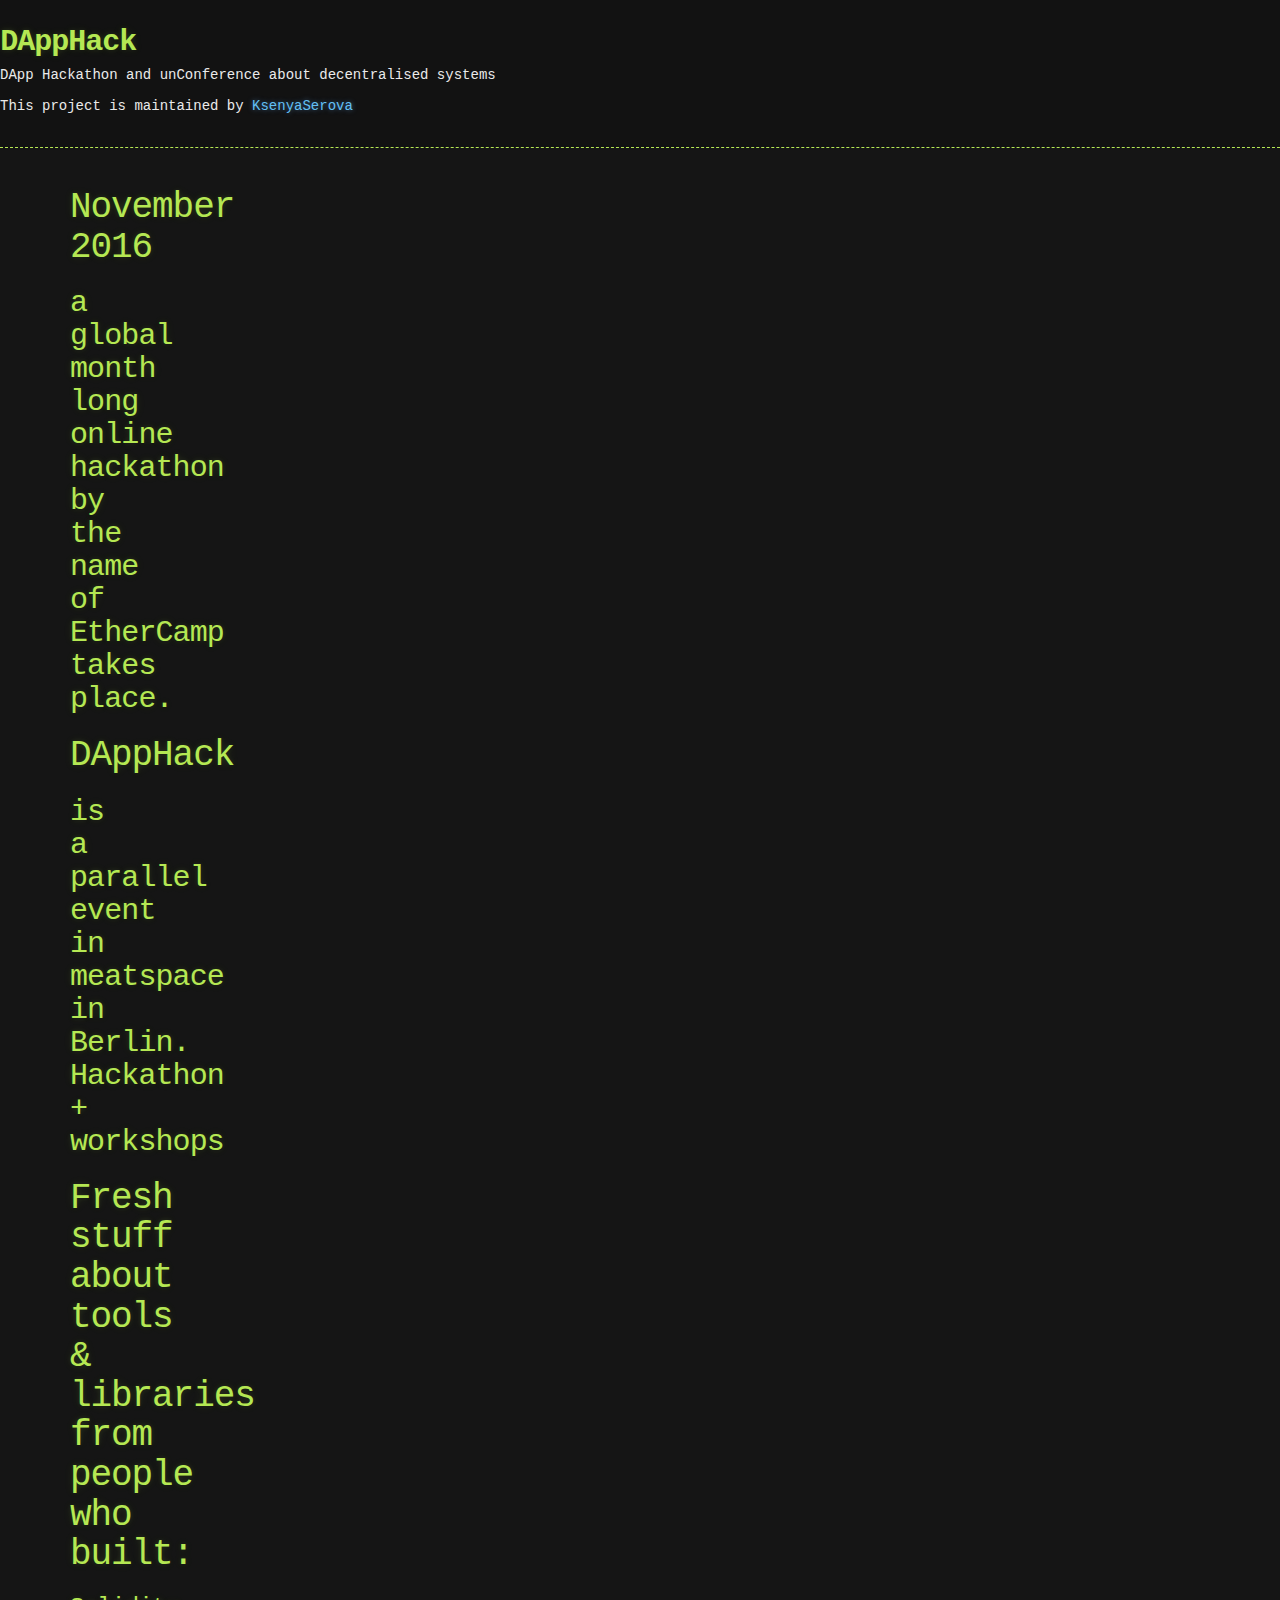
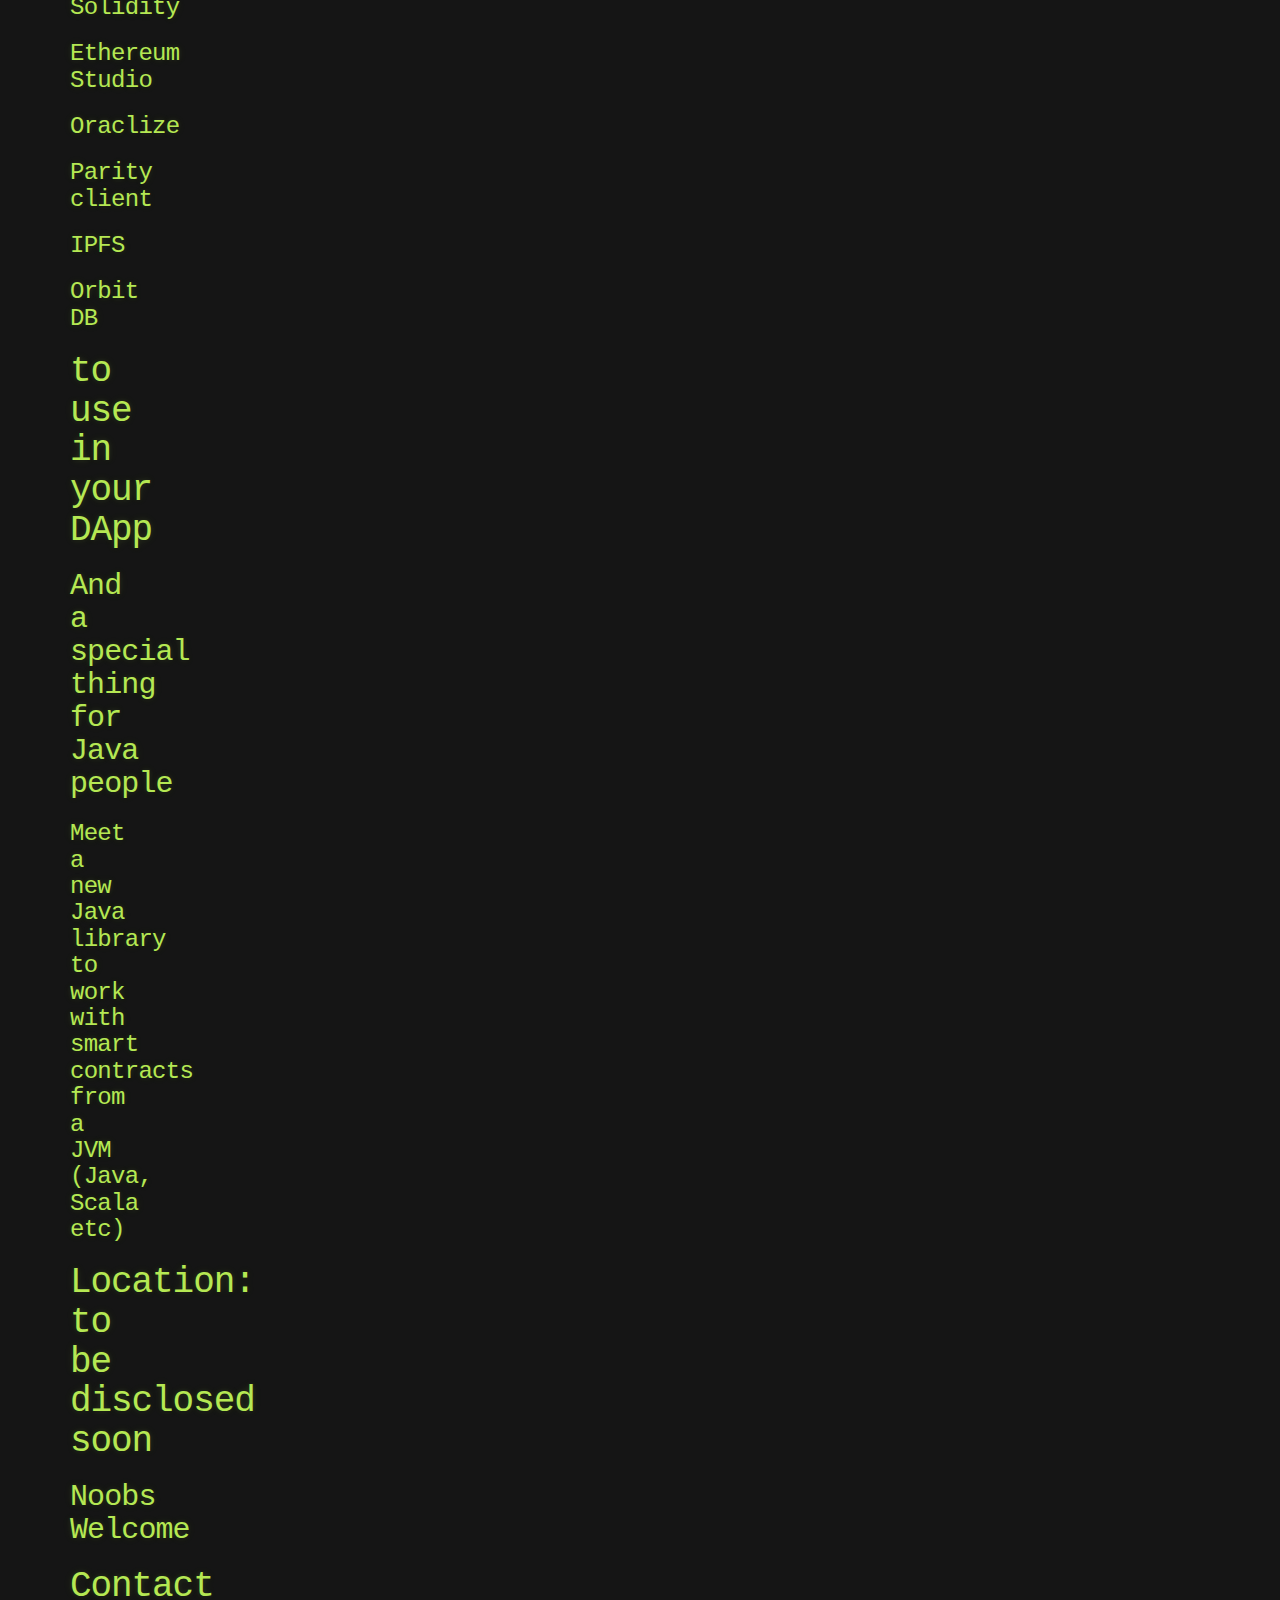
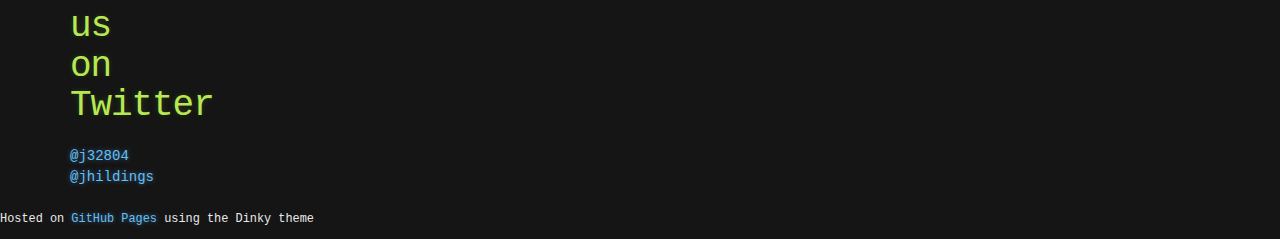
==== content.html @ bdecb211 "update styles" ====
<!doctype html>
<html>
  <head>
    <meta charset="utf-8">
    <meta http-equiv="X-UA-Compatible" content="chrome=1">
    <title>DAppHack by KsenyaSerova</title>
    <!-- Latest compiled and minified CSS -->
    <link rel="stylesheet" href="https://maxcdn.bootstrapcdn.com/bootstrap/3.3.7/css/bootstrap.min.css" integrity="sha384-BVYiiSIFeK1dGmJRAkycuHAHRg32OmUcww7on3RYdg4Va+PmSTsz/K68vbdEjh4u" crossorigin="anonymous">
    <link rel="stylesheet" href="stylesheets/hack.css">

    <meta name="viewport" content="width=device-width, initial-scale=1, user-scalable=no">
    <!--[if lt IE 9]>
    <script src="//html5shiv.googlecode.com/svn/trunk/html5.js"></script>
    <![endif]-->
  </head>
  <body>
    <div class="wrapper">
      <header>
        <h1 class="header">DAppHack</h1>
        <p class="header">DApp Hackathon and unConference about decentralised systems</p>


        <p class="header">This project is maintained by <a class="header name" href="https://github.com/KsenyaSerova">KsenyaSerova</a></p>


      </header>

      <div class="container">
        <div class="row">
<div class="col-xs-12 col-md-1">
      <section>
        <h1>
<a id="november-2016" class="anchor" href="#november-2016" aria-hidden="true"><span aria-hidden="true" class="octicon octicon-link"></span></a>November 2016</h1>

<h2>
<a id="a-global-month-long-online-hackathon-by-the-name-of-ethercamp-takes-place" class="anchor" href="#a-global-month-long-online-hackathon-by-the-name-of-ethercamp-takes-place" aria-hidden="true"><span aria-hidden="true" class="octicon octicon-link"></span></a>a global month long online hackathon by the name of EtherCamp takes place.</h2>

<h1>
<a id="dapphack" class="anchor" href="#dapphack" aria-hidden="true"><span aria-hidden="true" class="octicon octicon-link"></span></a>DAppHack</h1>

<h2>
<a id="is-a-parallel-event-in-meatspace-in-berlin-hackathon--workshops" class="anchor" href="#is-a-parallel-event-in-meatspace-in-berlin-hackathon--workshops" aria-hidden="true"><span aria-hidden="true" class="octicon octicon-link"></span></a>is a parallel event in meatspace in Berlin. Hackathon + workshops</h2>

<h1>
<a id="fresh-stuff-about-tools--libraries-from-people-who-built" class="anchor" href="#fresh-stuff-about-tools--libraries-from-people-who-built" aria-hidden="true"><span aria-hidden="true" class="octicon octicon-link"></span></a>Fresh stuff about tools &amp; libraries from people who built:</h1>

<h3>
<a id="solidity" class="anchor" href="#solidity" aria-hidden="true"><span aria-hidden="true" class="octicon octicon-link"></span></a>Solidity</h3>

<h3>
<a id="ethereum-studio" class="anchor" href="#ethereum-studio" aria-hidden="true"><span aria-hidden="true" class="octicon octicon-link"></span></a>Ethereum Studio</h3>

<h3>
<a id="oraclize" class="anchor" href="#oraclize" aria-hidden="true"><span aria-hidden="true" class="octicon octicon-link"></span></a>Oraclize</h3>

<h3>
<a id="parity-client" class="anchor" href="#parity-client" aria-hidden="true"><span aria-hidden="true" class="octicon octicon-link"></span></a>Parity client</h3>

<h3>
<a id="ipfs" class="anchor" href="#ipfs" aria-hidden="true"><span aria-hidden="true" class="octicon octicon-link"></span></a>IPFS</h3>

<h3>
<a id="orbit-db" class="anchor" href="#orbit-db" aria-hidden="true"><span aria-hidden="true" class="octicon octicon-link"></span></a>Orbit DB</h3>

<h1>
<a id="to-use-in-your-dapp" class="anchor" href="#to-use-in-your-dapp" aria-hidden="true"><span aria-hidden="true" class="octicon octicon-link"></span></a>to use in your DApp</h1>

<h2>
<a id="and-a-special-thing-for-java-people" class="anchor" href="#and-a-special-thing-for-java-people" aria-hidden="true"><span aria-hidden="true" class="octicon octicon-link"></span></a>And a special thing for Java people</h2>

<h3>
<a id="meet-a-new-java-library-to-work-with-smart-contracts-from-a-jvm-java-scala-etc" class="anchor" href="#meet-a-new-java-library-to-work-with-smart-contracts-from-a-jvm-java-scala-etc" aria-hidden="true"><span aria-hidden="true" class="octicon octicon-link"></span></a>Meet a new Java library to work with smart contracts from a JVM (Java, Scala etc)</h3>

<h1>
<a id="location-to-be-disclosed-soon" class="anchor" href="#location-to-be-disclosed-soon" aria-hidden="true"><span aria-hidden="true" class="octicon octicon-link"></span></a>Location: to be disclosed soon</h1>

<h2>
<a id="noobs-welcome" class="anchor" href="#noobs-welcome" aria-hidden="true"><span aria-hidden="true" class="octicon octicon-link"></span></a>Noobs Welcome</h2>

<h1>
<a id="contact-us-on-twitter" class="anchor" href="#contact-us-on-twitter" aria-hidden="true"><span aria-hidden="true" class="octicon octicon-link"></span></a>Contact us on Twitter</h1>

<p><a href="https://twitter.com/j32804">@j32804</a>
<a href="https://twitter.com/jhildings">@jhildings</a></p>
      </section>

    </div></div></div>

      <footer>
        <p><small>Hosted on <a href="https://pages.github.com">GitHub Pages</a> using the Dinky theme</small></p>
      </footer>
    </div>
    <!--[if !IE]><script>fixScale(document);</script><![endif]-->
  </body>
</html>
---- stylesheets/hack.css ----
body {
  margin: 0;
  padding: 0;
  background: #151515 url("../images/bkg.png") 0 0;
  color: #eaeaea;
  font: 16px;
  line-height: 1.5;
  font-family: Monaco, "Bitstream Vera Sans Mono", "Lucida Console", Terminal, monospace;
}

/* General & 'Reset' Stuff */

section {
  display: block;
  margin: 0 0 20px 0;
}

h1, h2, h3, h4, h5, h6 {
  margin: 0 0 20px;
}

li {
  line-height: 1.4 ;
}

/* Header, <header>
   header   - container
   h1       - project name
   h2       - project description
*/

header {
  background: rgba(0, 0, 0, 0.1);
  width: 100%;
  border-bottom: 1px dashed #b5e853;
  padding: 20px 0;
  margin: 0 0 40px 0;
}

header h1 {
  font-size: 30px;
  line-height: 1.5;
  margin: 0 0 0 -40px;
  font-weight: bold;
  font-family: Monaco, "Bitstream Vera Sans Mono", "Lucida Console", Terminal, monospace;
  color: #b5e853;
  text-shadow: 0 1px 1px rgba(0, 0, 0, 0.1),
               0 0 5px rgba(181, 232, 83, 0.1),
               0 0 10px rgba(181, 232, 83, 0.1);
  letter-spacing: -1px;
  -webkit-font-smoothing: antialiased;
}

header h1:before {
  content: "./ ";
  font-size: 24px;
}

header h2 {
  font-size: 18px;
  font-weight: 300;
  color: #666;
}

#downloads .btn {
  display: inline-block;
  text-align: center;
  margin: 0;
}

/* Main Content
*/

#main_content {
  width: 100%;
  -webkit-font-smoothing: antialiased;
}
section img {
  max-width: 100%
}

h1, h2, h3, h4, h5, h6 {
  font-weight: normal;
  font-family: Monaco, "Bitstream Vera Sans Mono", "Lucida Console", Terminal, monospace;
  color: #b5e853;
  letter-spacing: -0.03em;
  text-shadow: 0 1px 1px rgba(0, 0, 0, 0.1),
               0 0 5px rgba(181, 232, 83, 0.1),
               0 0 10px rgba(181, 232, 83, 0.1);
}

#main_content h1 {
  font-size: 30px;
}

#main_content h2 {
  font-size: 24px;
}

#main_content h3 {
  font-size: 18px;
}

#main_content h4 {
  font-size: 14px;
}

#main_content h5 {
  font-size: 12px;
  text-transform: uppercase;
  margin: 0 0 5px 0;
}

#main_content h6 {
  font-size: 12px;
  text-transform: uppercase;
  color: #999;
  margin: 0 0 5px 0;
}

dt {
  font-style: italic;
  font-weight: bold;
}

ul li {
  list-style: none;
}

ul li:before {
  content: ">>";
  font-family: Monaco, "Bitstream Vera Sans Mono", "Lucida Console", Terminal, monospace;
  font-size: 13px;
  color: #b5e853;
  margin-left: -37px;
  margin-right: 21px;
  line-height: 16px;
}

blockquote {
  color: #aaa;
  padding-left: 10px;
  border-left: 1px dotted #666;
}

pre {
  background: rgba(0, 0, 0, 0.9);
  border: 1px solid rgba(255, 255, 255, 0.15);
  padding: 10px;
  font-size: 14px;
  color: #b5e853;
  border-radius: 2px;
  -moz-border-radius: 2px;
  -webkit-border-radius: 2px;
  text-wrap: normal;
  overflow: auto;
  overflow-y: hidden;
}

table {
  width: 100%;
  margin: 0 0 20px 0;
}

th {
  text-align: left;
  border-bottom: 1px dashed #b5e853;
  padding: 5px 10px;
}

td {
  padding: 5px 10px;
}

hr {
  height: 0;
  border: 0;
  border-bottom: 1px dashed #b5e853;
  color: #b5e853;
}

/* Buttons
*/

.btn {
  display: inline-block;
  background: -webkit-linear-gradient(top, rgba(40, 40, 40, 0.3), rgba(35, 35, 35, 0.3) 50%, rgba(10, 10, 10, 0.3) 50%, rgba(0, 0, 0, 0.3));
  padding: 8px 18px;
  border-radius: 50px;
  border: 2px solid rgba(0, 0, 0, 0.7);
  border-bottom: 2px solid rgba(0, 0, 0, 0.7);
  border-top: 2px solid rgba(0, 0, 0, 1);
  color: rgba(255, 255, 255, 0.8);
  font-family: Helvetica, Arial, sans-serif;
  font-weight: bold;
  font-size: 13px;
  text-decoration: none;
  text-shadow: 0 -1px 0 rgba(0, 0, 0, 0.75);
  box-shadow: inset 0 1px 0 rgba(255, 255, 255, 0.05);
}

.btn:hover {
  background: -webkit-linear-gradient(top, rgba(40, 40, 40, 0.6), rgba(35, 35, 35, 0.6) 50%, rgba(10, 10, 10, 0.8) 50%, rgba(0, 0, 0, 0.8));
}

.btn .icon {
  display: inline-block;
  width: 16px;
  height: 16px;
  margin: 1px 8px 0 0;
  float: left;
}

.btn-github .icon {
  opacity: 0.6;
  background: url("../images/blacktocat.png") 0 0 no-repeat;
}

/* Links
   a, a:hover, a:visited
*/

a {
  color: #63c0f5;
  text-shadow: 0 0 5px rgba(104, 182, 255, 0.5);
}

/* Clearfix */

.cf:before, .cf:after {
  content:"";
  display:table;
}

.cf:after {
  clear:both;
}

.cf {
  zoom:1;
}
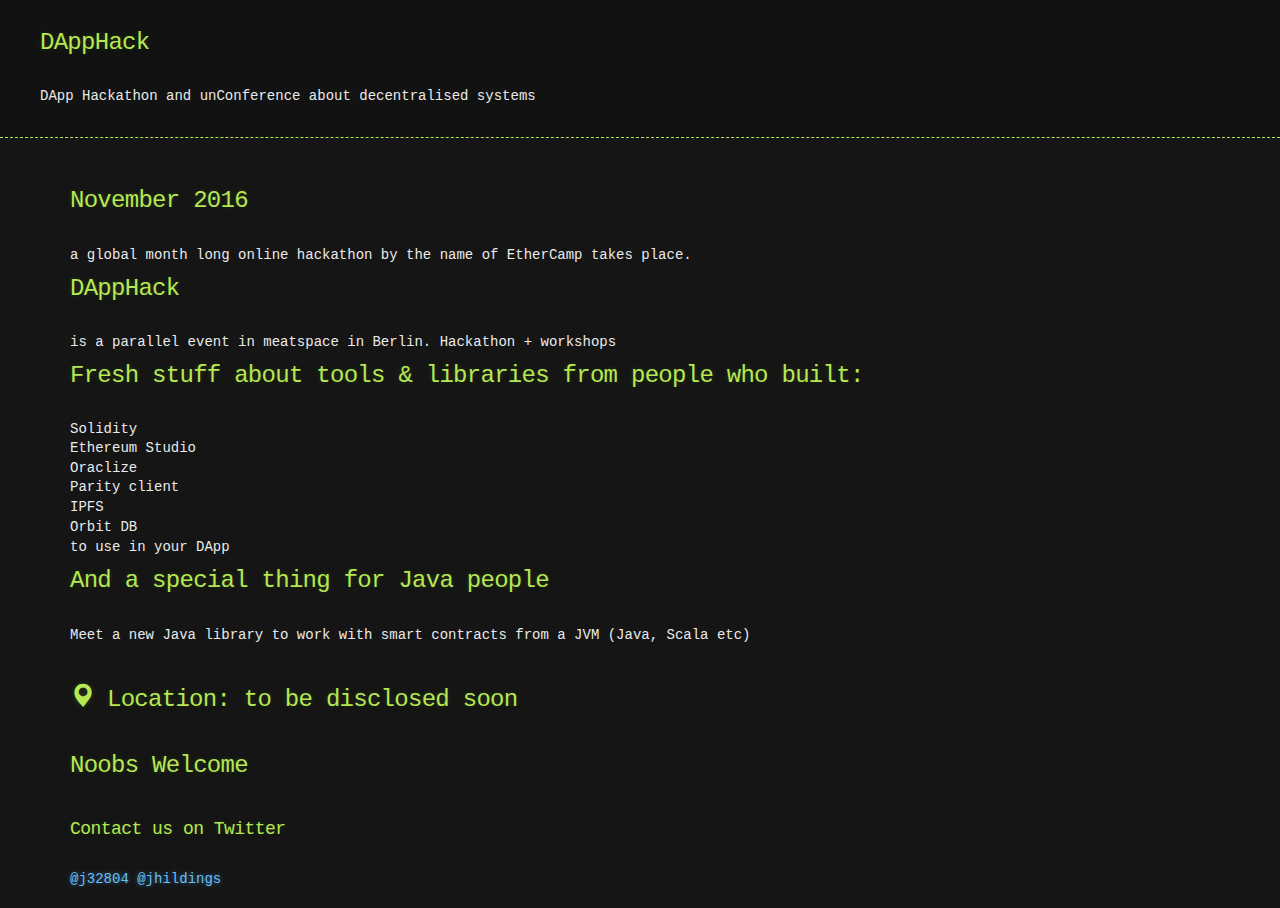
==== commit c5f65bc1: "fix more style" ====
--- a/content.html
+++ b/content.html
@@ -1,95 +1,77 @@
-<!doctype html>
-<html>
-  <head>
-    <meta charset="utf-8">
-    <meta http-equiv="X-UA-Compatible" content="chrome=1">
-    <title>DAppHack by KsenyaSerova</title>
-    <!-- Latest compiled and minified CSS -->
-    <link rel="stylesheet" href="https://maxcdn.bootstrapcdn.com/bootstrap/3.3.7/css/bootstrap.min.css" integrity="sha384-BVYiiSIFeK1dGmJRAkycuHAHRg32OmUcww7on3RYdg4Va+PmSTsz/K68vbdEjh4u" crossorigin="anonymous">
-    <link rel="stylesheet" href="stylesheets/hack.css">
+  <!doctype html>
+  <html>
+    <head>
+      <meta charset="utf-8">
+      <meta http-equiv="X-UA-Compatible" content="chrome=1">
+      <title>DAppHack by KsenyaSerova</title>
+      <!-- Latest compiled and minified CSS -->
+      <link rel="stylesheet" href="https://maxcdn.bootstrapcdn.com/bootstrap/3.3.7/css/bootstrap.min.css" integrity="sha384-BVYiiSIFeK1dGmJRAkycuHAHRg32OmUcww7on3RYdg4Va+PmSTsz/K68vbdEjh4u" crossorigin="anonymous">
+      <link rel="stylesheet" href="stylesheets/hack.css">
 
-    <meta name="viewport" content="width=device-width, initial-scale=1, user-scalable=no">
-    <!--[if lt IE 9]>
-    <script src="//html5shiv.googlecode.com/svn/trunk/html5.js"></script>
-    <![endif]-->
-  </head>
-  <body>
-    <div class="wrapper">
-      <header>
-        <h1 class="header">DAppHack</h1>
-        <p class="header">DApp Hackathon and unConference about decentralised systems</p>
+      <meta name="viewport" content="width=device-width, initial-scale=1, user-scalable=no">
+      <!--[if lt IE 9]>
+      <script src="//html5shiv.googlecode.com/svn/trunk/html5.js"></script>
+      <![endif]-->
+    </head>
+    <body>
+      <div class="wrapper">
+        <header>
+          <h3 class="header">DAppHack</h3>
+          <p class="header">DApp Hackathon and unConference about decentralised systems</p>
+        </header>
 
+        <div class="container">
+          <div class="row">
+  <div class="col-xs-12 col-md-10">
+        <section>
+          <h3>November 2016</h3>
 
-        <p class="header">This project is maintained by <a class="header name" href="https://github.com/KsenyaSerova">KsenyaSerova</a></p>
+  <span>a global month long online hackathon by the name of EtherCamp takes place.</span>
 
+  <h3>
+  <a id="dapphack" class="anchor" href="#dapphack" aria-hidden="true"><span aria-hidden="true" class="octicon octicon-link"></span></a>DAppHack</h3>
 
-      </header>
+  <span>
+  <a id="is-a-parallel-event-in-meatspace-in-berlin-hackathon--workshops" class="anchor" href="#is-a-parallel-event-in-meatspace-in-berlin-hackathon--workshops" aria-hidden="true"><span aria-hidden="true" class="octicon octicon-link"></span></a>is a parallel event in meatspace in Berlin. Hackathon + workshops</span>
 
-      <div class="container">
-        <div class="row">
-<div class="col-xs-12 col-md-1">
-      <section>
-        <h1>
-<a id="november-2016" class="anchor" href="#november-2016" aria-hidden="true"><span aria-hidden="true" class="octicon octicon-link"></span></a>November 2016</h1>
+  <h3>
+  <a  class="anchor" href="" aria-hidden="true"><span aria-hidden="true" class="octicon octicon-link"></span></a>Fresh stuff about tools &amp; libraries from people who built:</h3>
 
-<h2>
-<a id="a-global-month-long-online-hackathon-by-the-name-of-ethercamp-takes-place" class="anchor" href="#a-global-month-long-online-hackathon-by-the-name-of-ethercamp-takes-place" aria-hidden="true"><span aria-hidden="true" class="octicon octicon-link"></span></a>a global month long online hackathon by the name of EtherCamp takes place.</h2>
+<li>  <a  class="anchor" href="#solidity" aria-hidden="true"></a>Solidity </li>
+<li>   <a  class="anchor" href="#ethereum-studio" aria-hidden="true"></a>Ethereum Studio </li>
+<li>   <a  class="anchor" href="#oraclize" aria-hidden="true"></a>Oraclize </li>
+<li>   <a  class="anchor" href="#parity-client" aria-hidden="true"></a>Parity client </li>
+<li>   <a  class="anchor" href="#ipfs" aria-hidden="true"></a>IPFS </li>
+<li>   <a  class="anchor" href="#orbit-db" aria-hidden="true"></a>Orbit DB </li>
 
-<h1>
-<a id="dapphack" class="anchor" href="#dapphack" aria-hidden="true"><span aria-hidden="true" class="octicon octicon-link"></span></a>DAppHack</h1>
+  <a id="to-use-in-your-dapp" class="anchor" href="#to-use-in-your-dapp" aria-hidden="true"><span aria-hidden="true" class="octicon octicon-link"></span></a>to use in your DApp</h3>
 
-<h2>
-<a id="is-a-parallel-event-in-meatspace-in-berlin-hackathon--workshops" class="anchor" href="#is-a-parallel-event-in-meatspace-in-berlin-hackathon--workshops" aria-hidden="true"><span aria-hidden="true" class="octicon octicon-link"></span></a>is a parallel event in meatspace in Berlin. Hackathon + workshops</h2>
+  <h3>
+  <a id="and-a-special-thing-for-java-people" class="anchor" href="#and-a-special-thing-for-java-people" aria-hidden="true"><span aria-hidden="true" class="octicon octicon-link"></span></a>And a special thing for Java people</h3>
 
-<h1>
-<a id="fresh-stuff-about-tools--libraries-from-people-who-built" class="anchor" href="#fresh-stuff-about-tools--libraries-from-people-who-built" aria-hidden="true"><span aria-hidden="true" class="octicon octicon-link"></span></a>Fresh stuff about tools &amp; libraries from people who built:</h1>
+  <span>
+  <a id="meet-a-new-java-library-to-work-with-smart-contracts-from-a-jvm-java-scala-etc" class="anchor" href="#meet-a-new-java-library-to-work-with-smart-contracts-from-a-jvm-java-scala-etc" aria-hidden="true"><span aria-hidden="true" class="octicon octicon-link"></span></a>Meet a new Java library to work with smart contracts from a JVM (Java, Scala etc)</span>
 
-<h3>
-<a id="solidity" class="anchor" href="#solidity" aria-hidden="true"><span aria-hidden="true" class="octicon octicon-link"></span></a>Solidity</h3>
+  <h3>
+  <a id="location-to-be-disclosed-soon" class="anchor" href="#location-to-be-disclosed-soon" aria-hidden="true"><span aria-hidden="true" class="octicon octicon-link"></span></a>
+  <br>
+<span class="glyphicon glyphicon-map-marker" aria-hidden="true"></span> <span class="glyphicon-class"></span>Location: to be disclosed soon</h3>
 
-<h3>
-<a id="ethereum-studio" class="anchor" href="#ethereum-studio" aria-hidden="true"><span aria-hidden="true" class="octicon octicon-link"></span></a>Ethereum Studio</h3>
+  <h3>
+  <a id="noobs-welcome" class="anchor" href="#noobs-welcome" aria-hidden="true"><span aria-hidden="true" class="octicon octicon-link"></span></a>Noobs Welcome</h3>
 
-<h3>
-<a id="oraclize" class="anchor" href="#oraclize" aria-hidden="true"><span aria-hidden="true" class="octicon octicon-link"></span></a>Oraclize</h3>
+  <h4>
+  <a id="contact-us-on-twitter" class="anchor" href="#contact-us-on-twitter" aria-hidden="true"><span aria-hidden="true" class="octicon octicon-link"></span></a>Contact us on Twitter</h4>
 
-<h3>
-<a id="parity-client" class="anchor" href="#parity-client" aria-hidden="true"><span aria-hidden="true" class="octicon octicon-link"></span></a>Parity client</h3>
+  <p><a href="https://twitter.com/j32804">@j32804</a>
+  <a href="https://twitter.com/jhildings">@jhildings</a></p>
+        </section>
 
-<h3>
-<a id="ipfs" class="anchor" href="#ipfs" aria-hidden="true"><span aria-hidden="true" class="octicon octicon-link"></span></a>IPFS</h3>
+      </div></div></div>
 
-<h3>
-<a id="orbit-db" class="anchor" href="#orbit-db" aria-hidden="true"><span aria-hidden="true" class="octicon octicon-link"></span></a>Orbit DB</h3>
-
-<h1>
-<a id="to-use-in-your-dapp" class="anchor" href="#to-use-in-your-dapp" aria-hidden="true"><span aria-hidden="true" class="octicon octicon-link"></span></a>to use in your DApp</h1>
-
-<h2>
-<a id="and-a-special-thing-for-java-people" class="anchor" href="#and-a-special-thing-for-java-people" aria-hidden="true"><span aria-hidden="true" class="octicon octicon-link"></span></a>And a special thing for Java people</h2>
-
-<h3>
-<a id="meet-a-new-java-library-to-work-with-smart-contracts-from-a-jvm-java-scala-etc" class="anchor" href="#meet-a-new-java-library-to-work-with-smart-contracts-from-a-jvm-java-scala-etc" aria-hidden="true"><span aria-hidden="true" class="octicon octicon-link"></span></a>Meet a new Java library to work with smart contracts from a JVM (Java, Scala etc)</h3>
-
-<h1>
-<a id="location-to-be-disclosed-soon" class="anchor" href="#location-to-be-disclosed-soon" aria-hidden="true"><span aria-hidden="true" class="octicon octicon-link"></span></a>Location: to be disclosed soon</h1>
-
-<h2>
-<a id="noobs-welcome" class="anchor" href="#noobs-welcome" aria-hidden="true"><span aria-hidden="true" class="octicon octicon-link"></span></a>Noobs Welcome</h2>
-
-<h1>
-<a id="contact-us-on-twitter" class="anchor" href="#contact-us-on-twitter" aria-hidden="true"><span aria-hidden="true" class="octicon octicon-link"></span></a>Contact us on Twitter</h1>
-
-<p><a href="https://twitter.com/j32804">@j32804</a>
-<a href="https://twitter.com/jhildings">@jhildings</a></p>
-      </section>
-
-    </div></div></div>
-
-      <footer>
-        <p><small>Hosted on <a href="https://pages.github.com">GitHub Pages</a> using the Dinky theme</small></p>
-      </footer>
-    </div>
-    <!--[if !IE]><script>fixScale(document);</script><![endif]-->
-  </body>
-</html>
+        <footer>
+        </footer>
+      </div>
+      <!--[if !IE]><script>fixScale(document);</script><![endif]-->
+    </body>
+  </html>
--- a/stylesheets/hack.css
+++ b/stylesheets/hack.css
@@ -17,10 +17,13 @@
 
 h1, h2, h3, h4, h5, h6 {
   margin: 0 0 20px;
+  padding-bottom: 10px;
+  padding-top: 10px;
 }
 
 li {
   line-height: 1.4 ;
+  list-style-type:none;
 }
 
 /* Header, <header>
@@ -34,6 +37,7 @@
   width: 100%;
   border-bottom: 1px dashed #b5e853;
   padding: 20px 0;
+  padding-left: 40px;
   margin: 0 0 40px 0;
 }
 
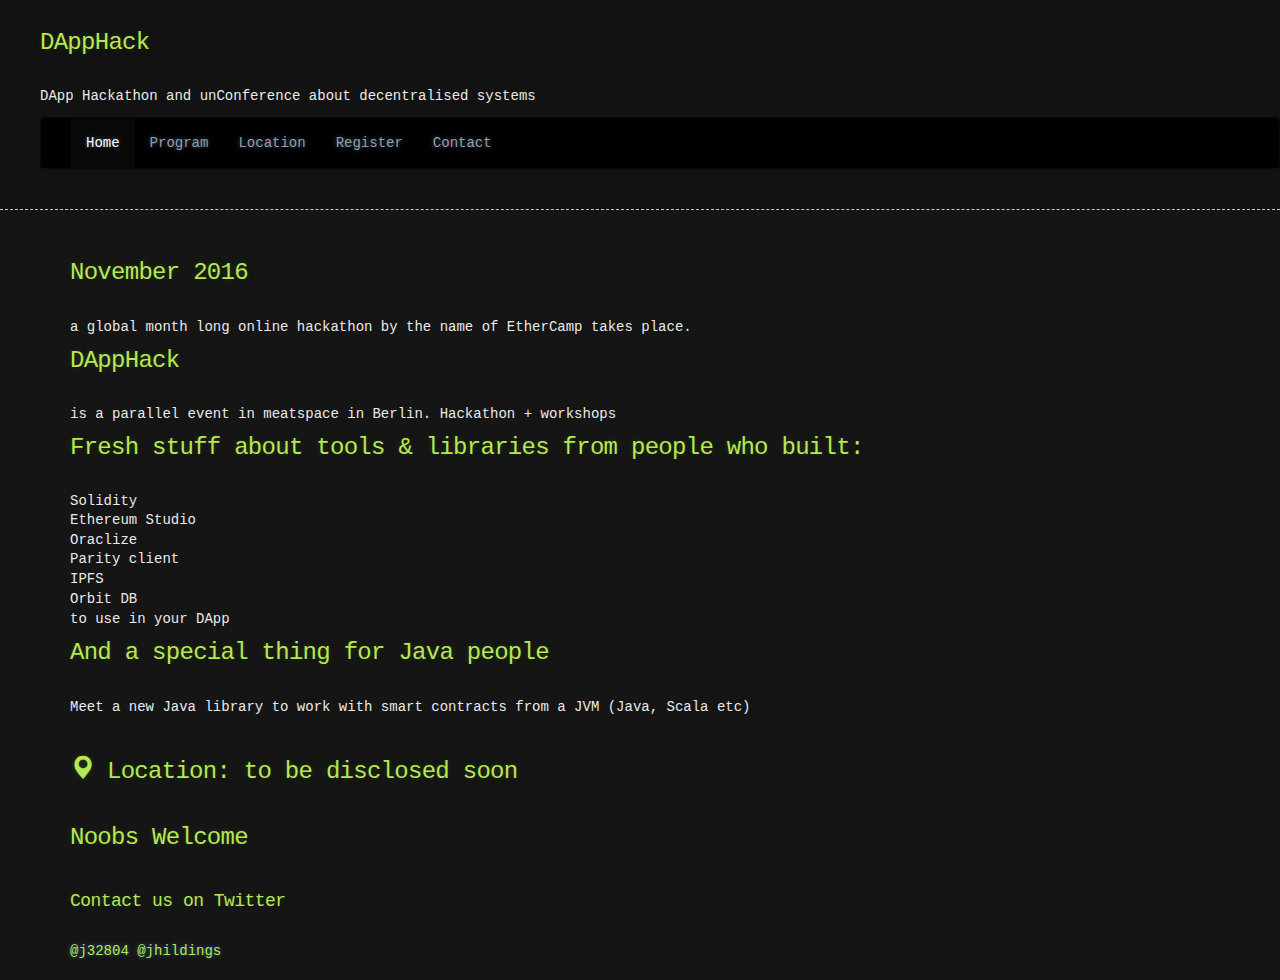
==== commit a074750e: "css updates + menu" ====
--- a/content.html
+++ b/content.html
@@ -5,9 +5,9 @@
       <meta http-equiv="X-UA-Compatible" content="chrome=1">
       <title>DAppHack by KsenyaSerova</title>
       <!-- Latest compiled and minified CSS -->
-      <link rel="stylesheet" href="https://maxcdn.bootstrapcdn.com/bootstrap/3.3.7/css/bootstrap.min.css" integrity="sha384-BVYiiSIFeK1dGmJRAkycuHAHRg32OmUcww7on3RYdg4Va+PmSTsz/K68vbdEjh4u" crossorigin="anonymous">
-      <link rel="stylesheet" href="stylesheets/hack.css">
-
+      <link rel="stylesheet" href="http://maxcdn.bootstrapcdn.com/bootstrap/3.3.7/css/bootstrap.min.css">
+       <script src="https://ajax.googleapis.com/ajax/libs/jquery/1.12.4/jquery.min.js"></script>
+       <script src="http://maxcdn.bootstrapcdn.com/bootstrap/3.3.7/js/bootstrap.min.js"></script>      <link rel="stylesheet" href="stylesheets/hack.css">
       <meta name="viewport" content="width=device-width, initial-scale=1, user-scalable=no">
       <!--[if lt IE 9]>
       <script src="//html5shiv.googlecode.com/svn/trunk/html5.js"></script>
@@ -18,6 +18,32 @@
         <header>
           <h3 class="header">DAppHack</h3>
           <p class="header">DApp Hackathon and unConference about decentralised systems</p>
+
+
+      <nav class="navbar navbar-inverse">
+        <div class="container-fluid">
+          <div class="navbar-header">
+            <button type="button" class="navbar-toggle" data-toggle="collapse" data-target="#myNavbar">
+              <span class="icon-bar"></span>
+              <span class="icon-bar"></span>
+              <span class="icon-bar"></span>
+            </button>
+          </div>
+          <div class="collapse navbar-collapse" id="myNavbar">
+            <ul class="nav navbar-nav">
+              <li class="active"><a href="#">Home</a></li>
+              <li><a href="#program">Program</a></li>
+              <li><a href="#location">Location</a></li>
+              <li><a href="#">Register</a></li>
+              <li><a href="#contact">Contact</a></li>
+
+            </ul>
+
+          </div>
+        </div>
+      </nav>
+
+
         </header>
 
         <div class="container">
@@ -35,7 +61,7 @@
   <a id="is-a-parallel-event-in-meatspace-in-berlin-hackathon--workshops" class="anchor" href="#is-a-parallel-event-in-meatspace-in-berlin-hackathon--workshops" aria-hidden="true"><span aria-hidden="true" class="octicon octicon-link"></span></a>is a parallel event in meatspace in Berlin. Hackathon + workshops</span>
 
   <h3>
-  <a  class="anchor" href="" aria-hidden="true"><span aria-hidden="true" class="octicon octicon-link"></span></a>Fresh stuff about tools &amp; libraries from people who built:</h3>
+  <a  id="program" class="anchor" href="" aria-hidden="true"><span aria-hidden="true" class="octicon octicon-link"></span></a>Fresh stuff about tools &amp; libraries from people who built:</h3>
 
 <li>  <a  class="anchor" href="#solidity" aria-hidden="true"></a>Solidity </li>
 <li>   <a  class="anchor" href="#ethereum-studio" aria-hidden="true"></a>Ethereum Studio </li>
@@ -53,7 +79,7 @@
   <a id="meet-a-new-java-library-to-work-with-smart-contracts-from-a-jvm-java-scala-etc" class="anchor" href="#meet-a-new-java-library-to-work-with-smart-contracts-from-a-jvm-java-scala-etc" aria-hidden="true"><span aria-hidden="true" class="octicon octicon-link"></span></a>Meet a new Java library to work with smart contracts from a JVM (Java, Scala etc)</span>
 
   <h3>
-  <a id="location-to-be-disclosed-soon" class="anchor" href="#location-to-be-disclosed-soon" aria-hidden="true"><span aria-hidden="true" class="octicon octicon-link"></span></a>
+  <a id="location" class="anchor" href="#location-to-be-disclosed-soon" aria-hidden="true"><span aria-hidden="true" class="octicon octicon-link"></span></a>
   <br>
 <span class="glyphicon glyphicon-map-marker" aria-hidden="true"></span> <span class="glyphicon-class"></span>Location: to be disclosed soon</h3>
 
@@ -61,7 +87,7 @@
   <a id="noobs-welcome" class="anchor" href="#noobs-welcome" aria-hidden="true"><span aria-hidden="true" class="octicon octicon-link"></span></a>Noobs Welcome</h3>
 
   <h4>
-  <a id="contact-us-on-twitter" class="anchor" href="#contact-us-on-twitter" aria-hidden="true"><span aria-hidden="true" class="octicon octicon-link"></span></a>Contact us on Twitter</h4>
+  <a id="contact" class="anchor" href="#contact-us-on-twitter" aria-hidden="true"><span aria-hidden="true" class="octicon octicon-link"></span></a>Contact us on Twitter</h4>
 
   <p><a href="https://twitter.com/j32804">@j32804</a>
   <a href="https://twitter.com/jhildings">@jhildings</a></p>
--- a/stylesheets/hack.css
+++ b/stylesheets/hack.css
@@ -132,7 +132,6 @@
 }
 
 ul li:before {
-  content: ">>";
   font-family: Monaco, "Bitstream Vera Sans Mono", "Lucida Console", Terminal, monospace;
   font-size: 13px;
   color: #b5e853;
@@ -225,8 +224,20 @@
 */
 
 a {
-  color: #63c0f5;
+  color: #b5e853;
   text-shadow: 0 0 5px rgba(104, 182, 255, 0.5);
+}
+
+navbar-inverse a {
+  color: #b5e853;
+  text-shadow: 0 0 5px rgba(104, 182, 255, 0.5);
+}
+
+
+a:hover {
+background-color: red !important;
+color: white !important;
+
 }
 
 /* Clearfix */
@@ -243,3 +254,14 @@
 .cf {
   zoom:1;
 }
+
+
+.navbar {
+  background-color: black;
+
+}
+
+.navbar li:hover {
+  background-color: black;
+
+}
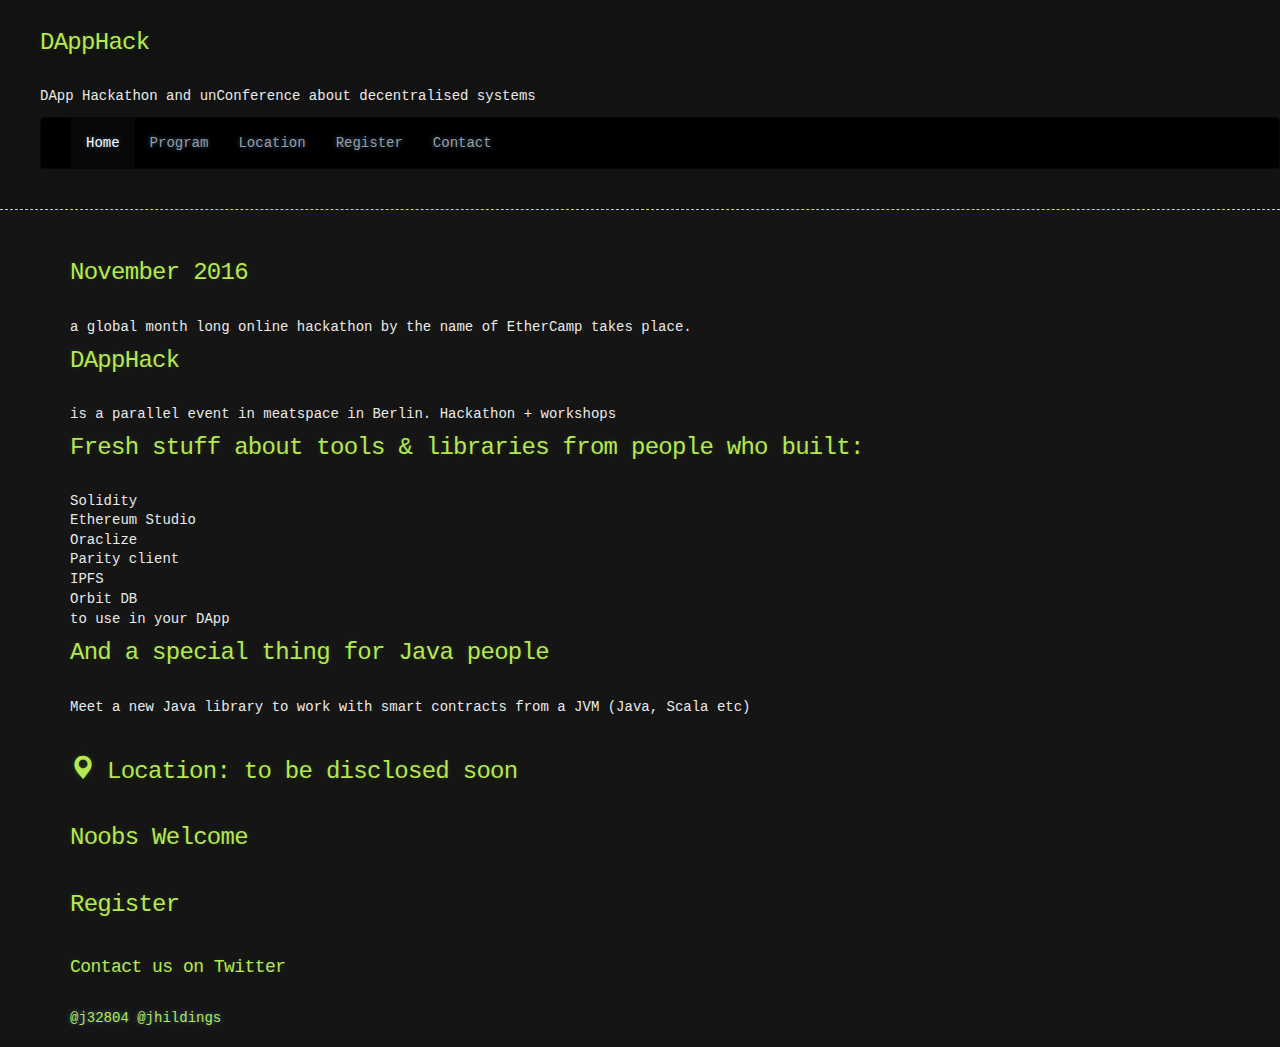
==== commit 78152957: "add menu" ====
--- a/content.html
+++ b/content.html
@@ -5,9 +5,9 @@
       <meta http-equiv="X-UA-Compatible" content="chrome=1">
       <title>DAppHack by KsenyaSerova</title>
       <!-- Latest compiled and minified CSS -->
-      <link rel="stylesheet" href="http://maxcdn.bootstrapcdn.com/bootstrap/3.3.7/css/bootstrap.min.css">
+      <link rel="stylesheet" href="https://maxcdn.bootstrapcdn.com/bootstrap/3.3.7/css/bootstrap.min.css">
        <script src="https://ajax.googleapis.com/ajax/libs/jquery/1.12.4/jquery.min.js"></script>
-       <script src="http://maxcdn.bootstrapcdn.com/bootstrap/3.3.7/js/bootstrap.min.js"></script>      <link rel="stylesheet" href="stylesheets/hack.css">
+       <script src="https://maxcdn.bootstrapcdn.com/bootstrap/3.3.7/js/bootstrap.min.js"></script>      <link rel="stylesheet" href="stylesheets/hack.css">
       <meta name="viewport" content="width=device-width, initial-scale=1, user-scalable=no">
       <!--[if lt IE 9]>
       <script src="//html5shiv.googlecode.com/svn/trunk/html5.js"></script>
@@ -22,7 +22,7 @@
 
       <nav class="navbar navbar-inverse">
         <div class="container-fluid">
-          <div class="navbar-header">
+        <div class="pull-left navbar-header">
             <button type="button" class="navbar-toggle" data-toggle="collapse" data-target="#myNavbar">
               <span class="icon-bar"></span>
               <span class="icon-bar"></span>
@@ -34,7 +34,7 @@
               <li class="active"><a href="#">Home</a></li>
               <li><a href="#program">Program</a></li>
               <li><a href="#location">Location</a></li>
-              <li><a href="#">Register</a></li>
+              <li><a href="#register  ">Register</a></li>
               <li><a href="#contact">Contact</a></li>
 
             </ul>
@@ -85,7 +85,10 @@
 
   <h3>
   <a id="noobs-welcome" class="anchor" href="#noobs-welcome" aria-hidden="true"><span aria-hidden="true" class="octicon octicon-link"></span></a>Noobs Welcome</h3>
+  <h3>
 
+    Register
+  </h3>
   <h4>
   <a id="contact" class="anchor" href="#contact-us-on-twitter" aria-hidden="true"><span aria-hidden="true" class="octicon octicon-link"></span></a>Contact us on Twitter</h4>
 
--- a/stylesheets/hack.css
+++ b/stylesheets/hack.css
@@ -229,13 +229,14 @@
 }
 
 navbar-inverse a {
+  cursor: pointer;
   color: #b5e853;
   text-shadow: 0 0 5px rgba(104, 182, 255, 0.5);
 }
 
 
 a:hover {
-background-color: red !important;
+background-color: #151515 !important;
 color: white !important;
 
 }
